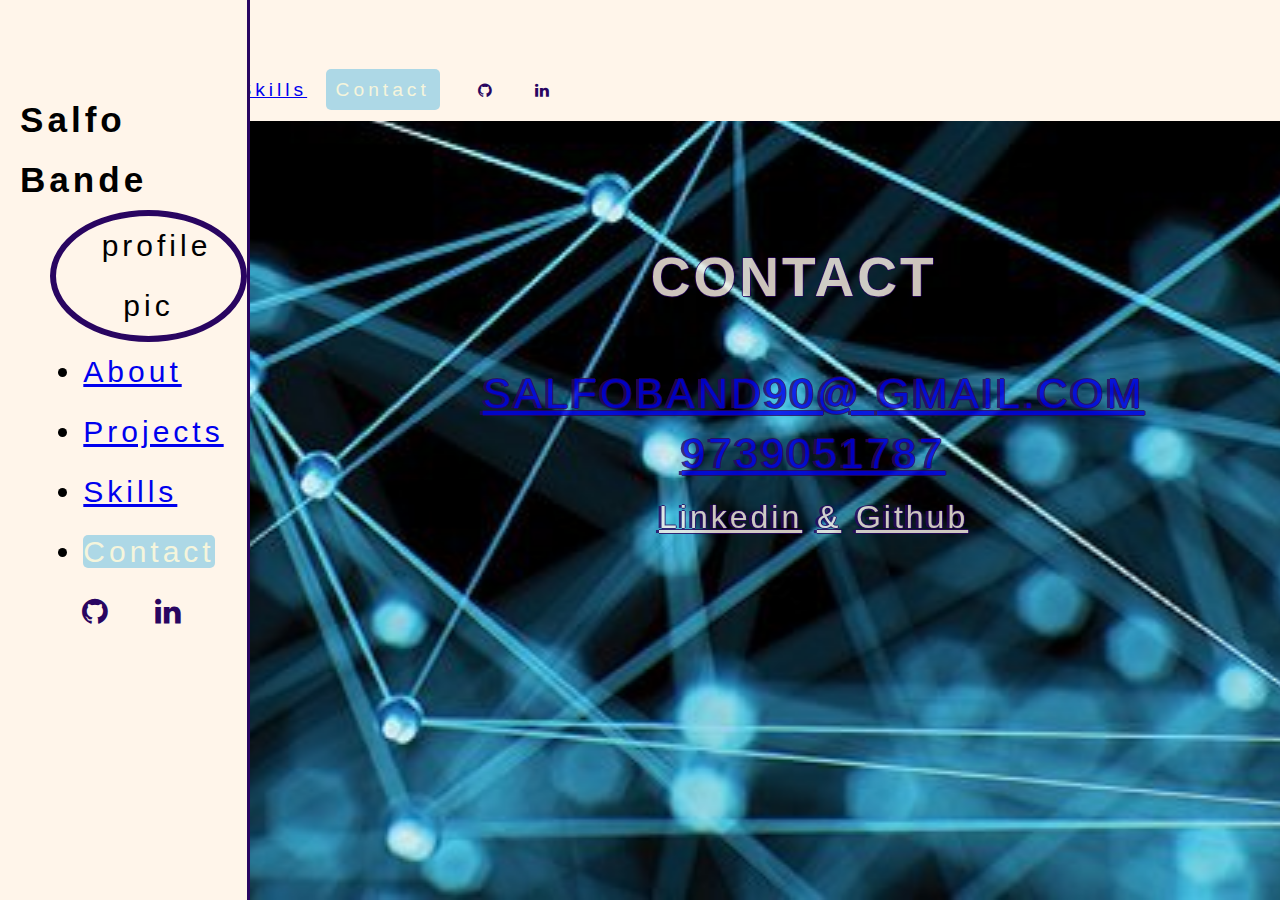
==== contact.html @ c4648894 "fist commit" ====
<!DOCTYPE html>
<html lang="en">

<head>
    <meta charset="UTF-8">
    <meta name="viewport" content="width=device-width, initial-scale=1.0">
    <link href="https://cdn.jsdelivr.net/npm/bootstrap@5.0.0-beta1/dist/css/bootstrap.min.css" rel="stylesheet"
        integrity="sha384-giJF6kkoqNQ00vy+HMDP7azOuL0xtbfIcaT9wjKHr8RbDVddVHyTfAAsrekwKmP1" crossorigin="anonymous">
    <link rel="stylesheet" href="style.css">
    <link rel="stylesheet" href="path/to/font-awesome/css/font-awesome.min.css">
    <link rel="stylesheet" href="https://cdnjs.cloudflare.com/ajax/libs/font-awesome/4.7.0/css/font-awesome.min.css">
    <title>portofolio</title>
</head>

<body>
    <nav class="d-md-block d-sm-block d-block small d-lg-none d-xl-none">
        <div class="logo">
            <h3>Salfo Bande</h3>
        </div>
        <!-- <img class="img-fluid img-profile rounded-circle mb-3"
            src="file:///Users/youcantbeme/Pictures/Photos%20Library.photoslibrary/private/com.apple.Photos/ExternalEditSessions/185F830A-CDC8-48C8-9F37-F18DFE4D8A9E/IMG_0537.jpeg"
            alt="profile pic"> -->
            
                
                    <a href="./index.html" class="mobile-link">About</a>
                
                
                    <a href="./project.html" class="mobile-link">Projects</a>
                
                
                    <a href="./skills.html" class="mobile-link">Skills</a>
                
                
                    <a href="#" class="mobile-link selected">Contact</a>
                
            
        <span class="icons">
            <a href="https://github.com/sbande90" target="_blank" class="link github">
                <i class="icons fa fa-github">
                    
                </i>
            </a>
            <a href="https://www.linkedin.com/in/salfo-bande/" target="_blank" class="link">
                <i class="icons fa fa-linkedin">
                    
                </i>
            </a>
        </span>
        <div></div>

        </div>
    </nav>
    <nav class="d-none d-lg-block large d-sm-none d-md-none d-xl-block">
        <div class="logo">
            <h3>Salfo Bande</h3>
        </div>
        <img class="img-fluid img-profile rounded-circle mb-3"
            src="file:///Users/youcantbeme/Pictures/Photos%20Library.photoslibrary/private/com.apple.Photos/ExternalEditSessions/185F830A-CDC8-48C8-9F37-F18DFE4D8A9E/IMG_0537.jpeg"
            alt="profile pic">
            <ul>
                <li>
                    <a href="./index.html" class="link">About</a>
                </li>
                <li>
                    <a href="./project.html" class="link">Projects</a>
                </li>
                <li>
                    <a href="./skills.html" class="link">Skills</a>
                </li>
                <li>
                    <a href="#" class="link selected">Contact</a>
                </li>
            </ul>
        <span class="icons">
            <a href="https://github.com/sbande90" target="_blank" class="link github">
                <i class="icons fa fa-github">
                    
                </i>
            </a>
            <a href="https://www.linkedin.com/in/salfo-bande/" target="_blank" class="link">
                <i class="icons fa fa-linkedin">
                    
                </i>
            </a>
        </span>
        <div></div>

        </div>
    </nav>
    
    <!-- contact section-->
    <section id="contact">
        <h1 id="contact-header">CONTACT</h1>
        <ul id="contact-info">
            <li id="contact-email">
                <a class="text-lowercase" href="mailto:salfoband90@gamil.com">
                    Salfoband90@
                    <span id="com">gmail.com</span>
                </a>
            </li>
            <li id="number"><a href="tel:9739051787">9739051787</a></li>
            <li>
                <a id="linked" target="_blank" href="https://www.linkedin.com/in/salfo-bande/">linkedin</a>
                <span id="bar">&</span>
                <a id="git" target="_blank" href="https://github.com/sbande90">Github</a>
            </li>
        </ul>
    </section>



</body>
<script src="https://cdn.jsdelivr.net/npm/bootstrap@5.0.0-beta1/dist/js/bootstrap.bundle.min.js"
    integrity="sha384-ygbV9kiqUc6oa4msXn9868pTtWMgiQaeYH7/t7LECLbyPA2x65Kgf80OJFdroafW"
    crossorigin="anonymous"></script>

</html>
---- style.css ----
body{ 
    background: url("./abstract-network-featured.jpg") no-repeat center center fixed;
    background-size: cover;
}

section {
        background-color: white;
        border-radius: 10px;
        opacity: 0.8;
        margin-left: 26%;
        width: 72%;
        padding: 20px;
        margin-bottom: 15px;
    }



.img-profile {
    max-width: 9.4rem;
    max-height: 12rem;
    border: .4rem solid rgb(41, 5, 97);
    text-align: center;
    margin-left: 30px;
}
/* .mb-3{
    margin-bottom: 1rem!important; */
/* } */
.rounded-circle {
    border-radius: 50%!important;
}
.img-fluid {
    max-width: 100%;
    height: auto;
}
img {
    vertical-align: middle;
    border-style: none;
}
* {
    -moz-box-sizing: border-box;
    box-sizing: border-box;
    margin: 0;
}
*, ::after, ::before {
    box-sizing: border-box;
}
.small{
    width: 100%;
    min-height: 80px;
    height: fit-content;
    letter-spacing: 4px;
    line-height: 60px;
    position: fixed;
    background-color: rgb(255, 245, 234);
    font-family: 'Poppins', sans-serif;
    z-index: 3;
    top: 0;
}

.large {
    width: 250px;
    height: 100%;
    flex-direction: column;
    border-right: 3px solid rgb(41, 5, 97);
    border-bottom: none;
    letter-spacing: 4px;
    line-height: 60px;
    position: fixed;
    padding-top: 7%;
    overflow: scroll;
    font-size: 30px;
    display: flex;
    align-items: center;
    min-height: 8vh;
    background-color: rgb(255, 245, 234);
    font-family: 'Poppins', sans-serif;
    z-index: 3;
    padding-left: 20px;
    top: 0;
}
/*about text*/
#about-text, .skills-text {
    /* padding-left: 300px; */
    bottom: 0;
    font-family: 'Roboto', sans-serif;
    font-weight: bold;
    color: rgb(41, 5, 97);
    font-size: 24px;
    letter-spacing: 1px;
    padding-bottom: 70px;
}
/*about text 2*/
#about-header, #skills-header {
    /* margin-left: 250px; */
    font-family: 'Oswald', sans-serif;
    color: rgb(41, 5, 97);
    font-weight: bolder;
    font-size: 50px;
    letter-spacing: 3px;
    padding-bottom: 20px;
    text-transform: uppercase;
    text-align: center;
}
#skills {
    padding-left: 40px;
    padding-bottom: 200px;
    margin-top: 25px;
}

p {
    margin-top: 0;
    margin-bottom: 1rem;
}
/* new style*/
#contact {
    padding-top: 95px;
    padding-bottom: 280px;
    background: url("./abstract-network-featured.jpg") no-repeat center center fixed;
    background-size: cover;
}
section {
    background-size: cover;
    min-height: 100%;
    max-height: fit-content;
    margin-top: 150px;
}
article, aside, figcaption, figure, footer, header, hgroup, main, section {
    display: block;
}
/* this one too*/
a#linked, a#git, #bar {
    text-decoration: none;
    text-transform: capitalize;
    color: rgb(255, 245, 234);
    display: inline;
    text-decoration: underline;
    font-size: 38px;
}
a#linked, a#git, #bar {
    font-size: 32px !important;
}
/* trying new thing*/
#contact-info {
    list-style-type: none;
    font-family: 'Oswald', sans-serif;
    color: rgb(255, 245, 234);
    text-transform: uppercase;
    font-size: 42px;
    text-shadow: -3px 0 rgb(41, 5, 97), 0 1px rgb(41, 5, 97), 1px 0 rgb(41, 5, 97), 0 -1px rgb(41, 5, 97);
    padding-top: 55px;
    letter-spacing: 3px;
    text-align: center;
    line-height: 60px;
}
/* dl, ol, ul {
    margin-top: 0;
    margin-bottom: 1rem; */
/* } */
/* contact header*/
#contact-header {
    font-family: 'Oswald', sans-serif;
    color: rgb(255, 245, 234);
    text-transform: uppercase;
    font-size: 55px;
    text-shadow: -1px 0 rgb(41, 5, 97), 0 1px rgb(41, 5, 97), 1px 0 rgb(41, 5, 97), 0 -1px rgb(41, 5, 97);
    text-align: center;
    letter-spacing: 3px;
    font-weight: bolder;
}
.icons {
    color: rgb(41, 5, 97) !important;
    padding-right: 15px;
    padding-left: 15px;
}
.github{
    text-decoration: none !important;
}
#projects-header {
    /* padding-left: 250px; */
    font-family: 'Oswald', sans-serif;
    color: rgb(41, 5, 97);
    font-weight: bolder;
    font-size: 50px;
    letter-spacing: 3px;
    padding-bottom: 20px;
    text-transform: uppercase;
    text-align: center;
}
.img{
    /* margin-left: 50%; */
    border-radius: 5px;
    border: 1px black solid;
}
.code-refactor {
    /* padding-left: 300px; */
    bottom: 0;
    font-family: 'Roboto', sans-serif;
    font-weight: bold;
    color: rgb(41, 5, 97);
    font-size: 24px;
    letter-spacing: 1px;
    
}
#projects{
    text-align: center;
}
.selected{
    background-color: lightblue;
    color: beige;
    border-radius: 5px;
    text-decoration: none !important; 
}
.mobile-link{
    padding: 10px;
    font-size: 1.2rem;
}
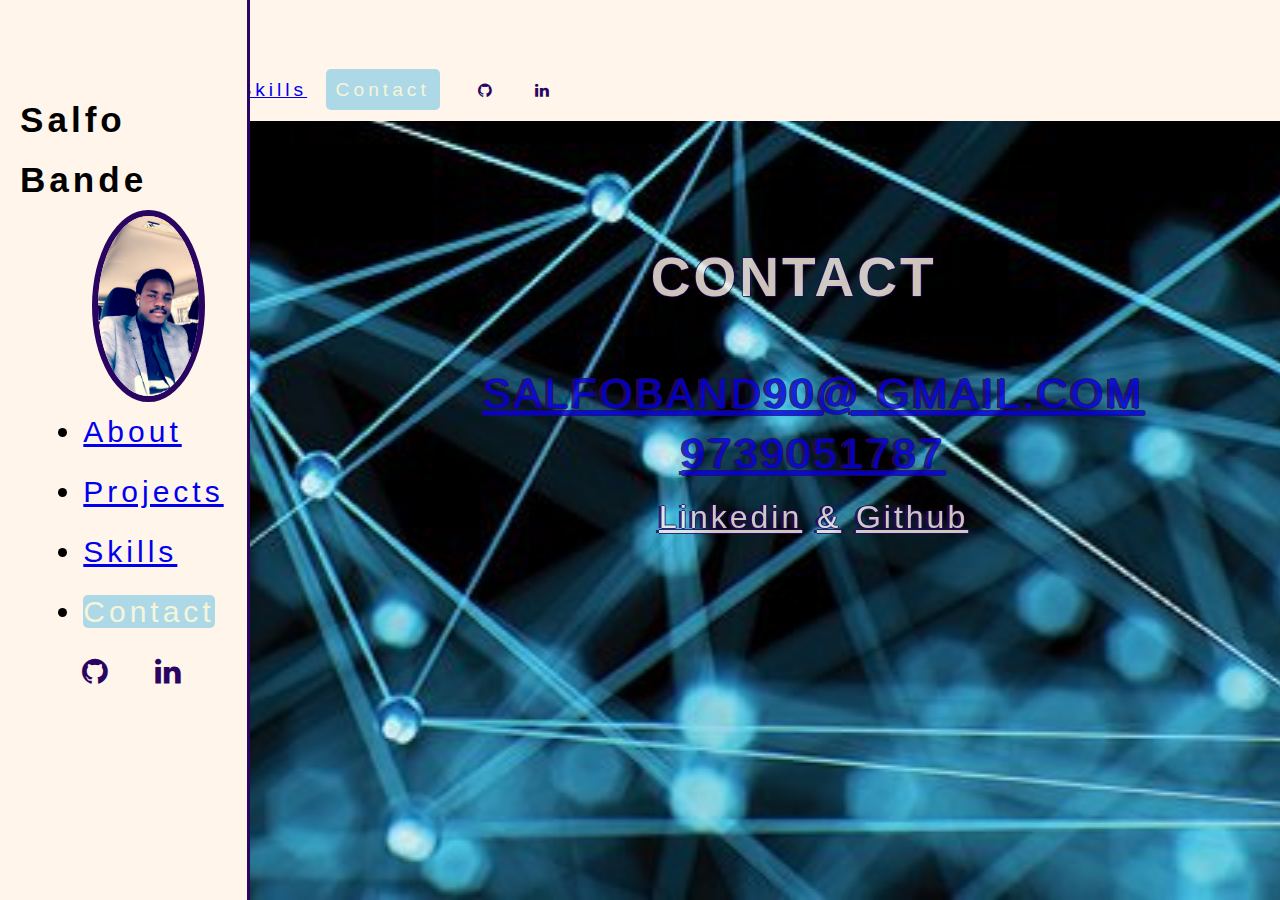
==== commit caf960e2: "upload a url link" ====
--- a/contact.html
+++ b/contact.html
@@ -55,7 +55,7 @@
             <h3>Salfo Bande</h3>
         </div>
         <img class="img-fluid img-profile rounded-circle mb-3"
-            src="file:///Users/youcantbeme/Pictures/Photos%20Library.photoslibrary/private/com.apple.Photos/ExternalEditSessions/185F830A-CDC8-48C8-9F37-F18DFE4D8A9E/IMG_0537.jpeg"
+            src="./WhatsApp Image 2020-12-19 at 10.29.41 PM.jpeg"
             alt="profile pic">
             <ul>
                 <li>
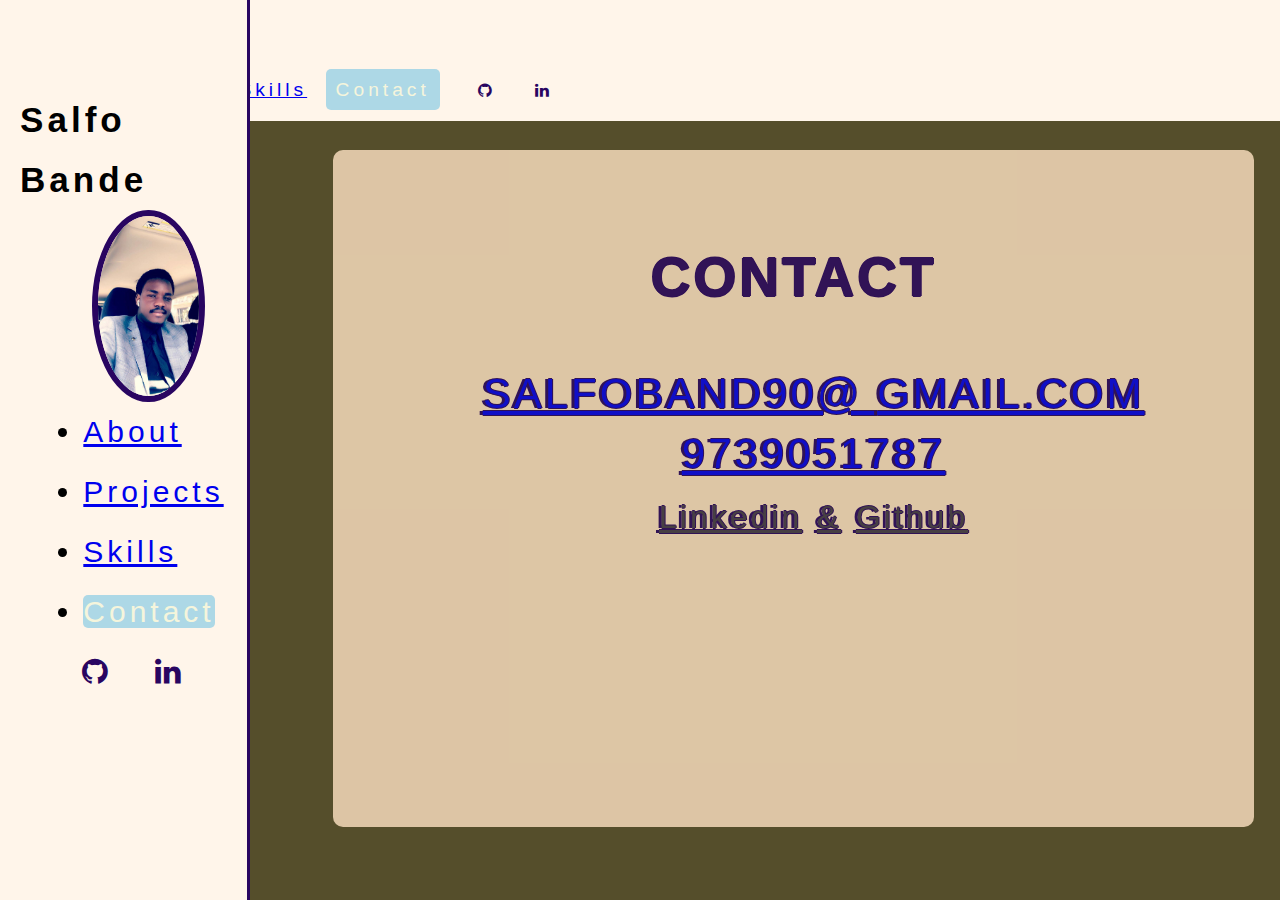
==== commit 14d7f181: "changed my backgroung color" ====
--- a/contact.html
+++ b/contact.html
@@ -7,7 +7,7 @@
     <link href="https://cdn.jsdelivr.net/npm/bootstrap@5.0.0-beta1/dist/css/bootstrap.min.css" rel="stylesheet"
         integrity="sha384-giJF6kkoqNQ00vy+HMDP7azOuL0xtbfIcaT9wjKHr8RbDVddVHyTfAAsrekwKmP1" crossorigin="anonymous">
     <link rel="stylesheet" href="style.css">
-    <link rel="stylesheet" href="path/to/font-awesome/css/font-awesome.min.css">
+    <!-- <link rel="stylesheet" href="path/to/font-awesome/css/font-awesome.min.css"> -->
     <link rel="stylesheet" href="https://cdnjs.cloudflare.com/ajax/libs/font-awesome/4.7.0/css/font-awesome.min.css">
     <title>portofolio</title>
 </head>
--- a/style.css
+++ b/style.css
@@ -1,6 +1,7 @@
-body{ 
-    background: url("./abstract-network-featured.jpg") no-repeat center center fixed;
+body { 
+    /* background: url("./abstract-network-featured.jpg") no-repeat center center fixed; */
     background-size: cover;
+    background-color: hsl(50, 33%, 25%);
 }
 
 section {
@@ -105,6 +106,7 @@
     padding-left: 40px;
     padding-bottom: 200px;
     margin-top: 25px;
+    background-color: bisque;
 }
 
 p {
@@ -115,8 +117,9 @@
 #contact {
     padding-top: 95px;
     padding-bottom: 280px;
-    background: url("./abstract-network-featured.jpg") no-repeat center center fixed;
+    /* background: url("./abstract-network-featured.jpg") no-repeat center center fixed; */
     background-size: cover;
+    background-color: bisque;
 }
 section {
     background-size: cover;
@@ -131,7 +134,8 @@
 a#linked, a#git, #bar {
     text-decoration: none;
     text-transform: capitalize;
-    color: rgb(255, 245, 234);
+    /* color: rgb(255, 245, 234); */
+    color: rgb(68, 61, 73);
     display: inline;
     text-decoration: underline;
     font-size: 38px;
@@ -159,7 +163,8 @@
 /* contact header*/
 #contact-header {
     font-family: 'Oswald', sans-serif;
-    color: rgb(255, 245, 234);
+    /* color: rgb(255, 245, 234); */
+    color: rgb(41, 5, 97);
     text-transform: uppercase;
     font-size: 55px;
     text-shadow: -1px 0 rgb(41, 5, 97), 0 1px rgb(41, 5, 97), 1px 0 rgb(41, 5, 97), 0 -1px rgb(41, 5, 97);
@@ -203,6 +208,7 @@
 }
 #projects{
     text-align: center;
+    background-color: bisque;
 }
 .selected{
     background-color: lightblue;
@@ -214,3 +220,7 @@
     padding: 10px;
     font-size: 1.2rem;
 }
+
+#about{
+    background-color: bisque;
+}
